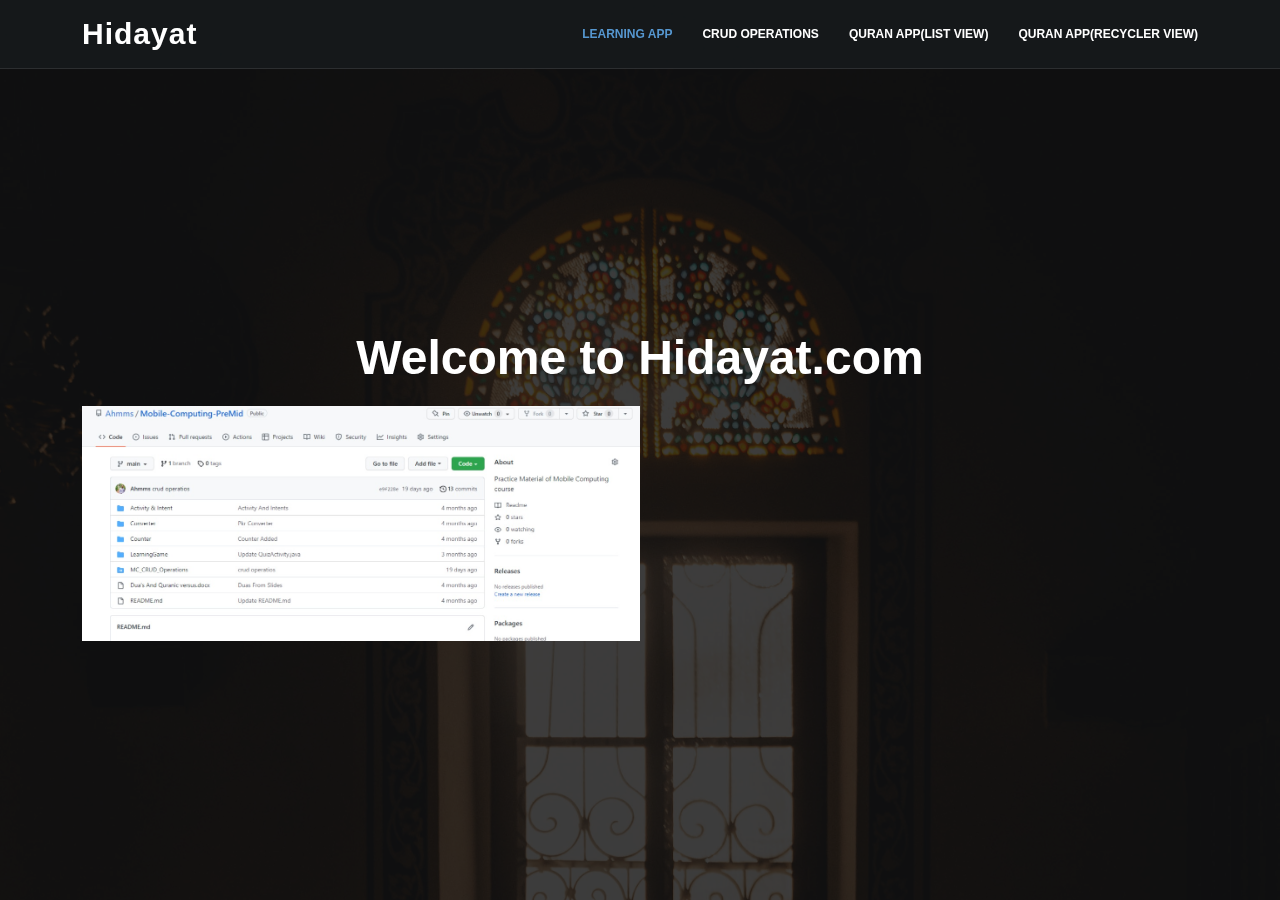
==== index.html @ f35a3cd9 "Updated" ====
<!DOCTYPE html>
<html lang="en">

<head>
  <meta charset="utf-8">
  <meta content="width=device-width, initial-scale=1.0" name="viewport">

  <title>hidayat.com</title>
  <meta content="" name="description">
  <meta content="" name="keywords">

  <!-- Vendor CSS Files -->
  <link href="assets/vendor/animate.css/animate.min.css" rel="stylesheet">
  <link href="assets/vendor/bootstrap/css/bootstrap.min.css" rel="stylesheet">
  <link href="assets/vendor/bootstrap-icons/bootstrap-icons.css" rel="stylesheet">
  <link href="assets/vendor/boxicons/css/boxicons.min.css" rel="stylesheet">
  <link href="assets/vendor/glightbox/css/glightbox.min.css" rel="stylesheet">
  <link href="assets/vendor/remixicon/remixicon.css" rel="stylesheet">
  <link href="assets/vendor/swiper/swiper-bundle.min.css" rel="stylesheet">

  <!-- Template Main CSS File -->
  <link href="assets/css/style.css" rel="stylesheet">

</head>

<body>

  <!-- ======= Header ======= -->
  <header id="header" class="fixed-top header-inner-pages">
    <div class="container d-flex align-items-center justify-content-between">

      <h1 class="logo"><a href="index.html">Hidayat</a></h1>

      <nav id="navbar" class="navbar">
        <ul>
          <li><a class="nav-link scrollto active" href="LearningApp.html">Learning App</a></li>
          <li><a class="nav-link scrollto" href="CrudOperation.html">Crud Operations</a></li>
          <li><a class="nav-link scrollto" href="QuranApp(LV).html">Quran App(List View)</a></li>
          <li><a class="nav-link  scrollto" href="QuranApp(RV).html">Quran App(Recycler View)</a></li>
        </ul>
        <i class="bi bi-list mobile-nav-toggle"></i>
      </nav><!-- .navbar -->

    </div>
  </header><!-- End Header -->

  <!-- ======= Hero Section ======= -->
  <section id="hero">
    <div id="heroCarousel" data-bs-interval="5000" class="carousel slide carousel-fade" data-bs-ride="carousel">

      

      <div class="carousel-inner" role="listbox">

        <div class="carousel-item active" style="background-image: url(assets/img/background.jpg)">
          <div class="carousel-container">
            <div class="container">
              <h2 class="animated fadeInDown">Welcome to <span>Hidayat.com</span></h2>
              <img id="photo" src="assets/img/practice.jpeg" alt="failed">
            </div>
          </div>
        </div>


      </div>


    </div>
  </section><!-- End Hero -->

  
  <div id="preloader"></div>
  <a href="#" class="back-to-top d-flex align-items-center justify-content-center"><i class="bi bi-arrow-up-short"></i></a>

  <!-- Vendor JS Files -->
  
  <!-- Template Main JS File -->
  <script src="assets/js/main.js"></script>

</body>

</html>
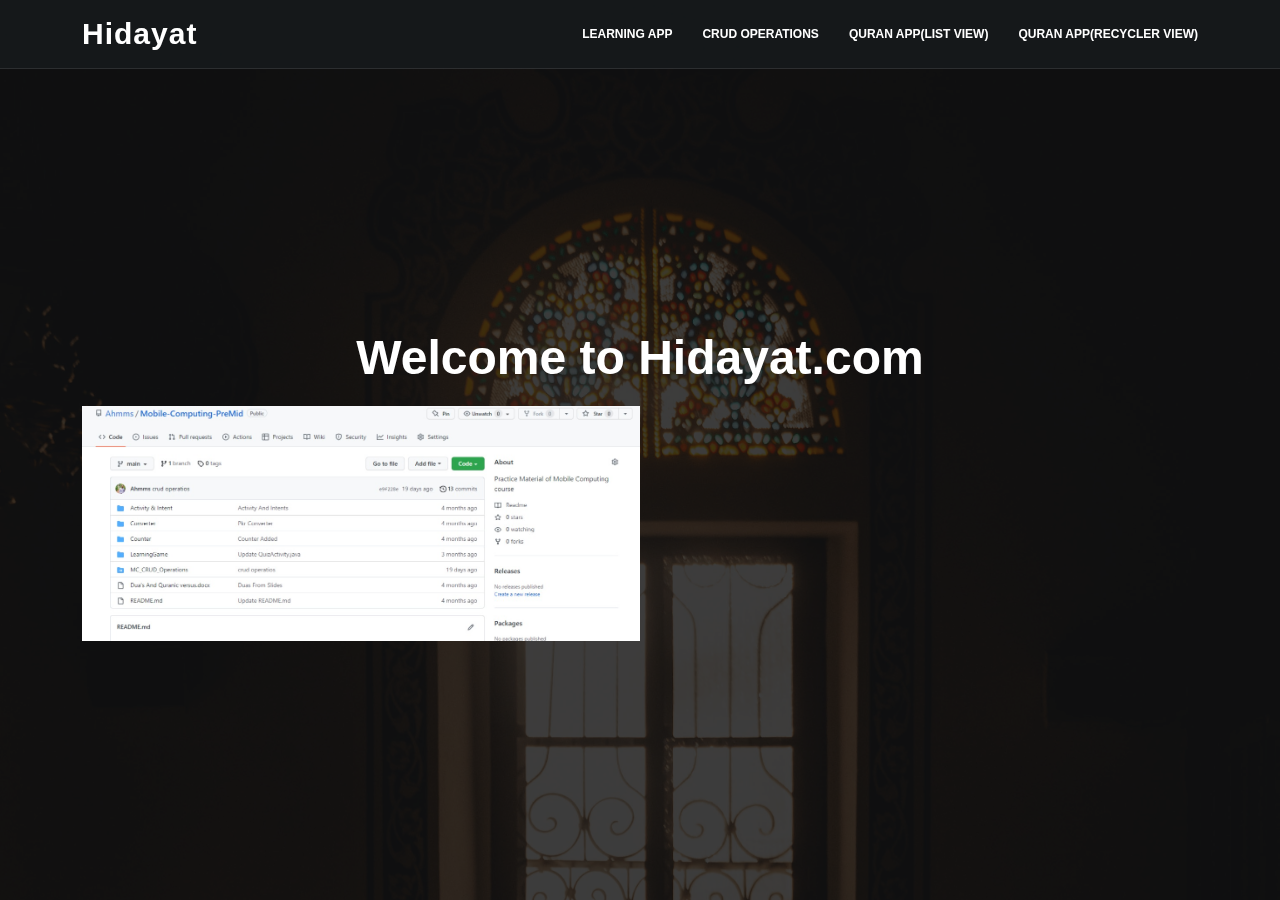
==== commit 8356732b: "Error Solved" ====
--- a/index.html
+++ b/index.html
@@ -33,7 +33,7 @@
 
       <nav id="navbar" class="navbar">
         <ul>
-          <li><a class="nav-link scrollto active" href="LearningApp.html">Learning App</a></li>
+          <li><a class="nav-link scrollto" href="LearningApp.html">Learning App</a></li>
           <li><a class="nav-link scrollto" href="CrudOperation.html">Crud Operations</a></li>
           <li><a class="nav-link scrollto" href="QuranApp(LV).html">Quran App(List View)</a></li>
           <li><a class="nav-link  scrollto" href="QuranApp(RV).html">Quran App(Recycler View)</a></li>
